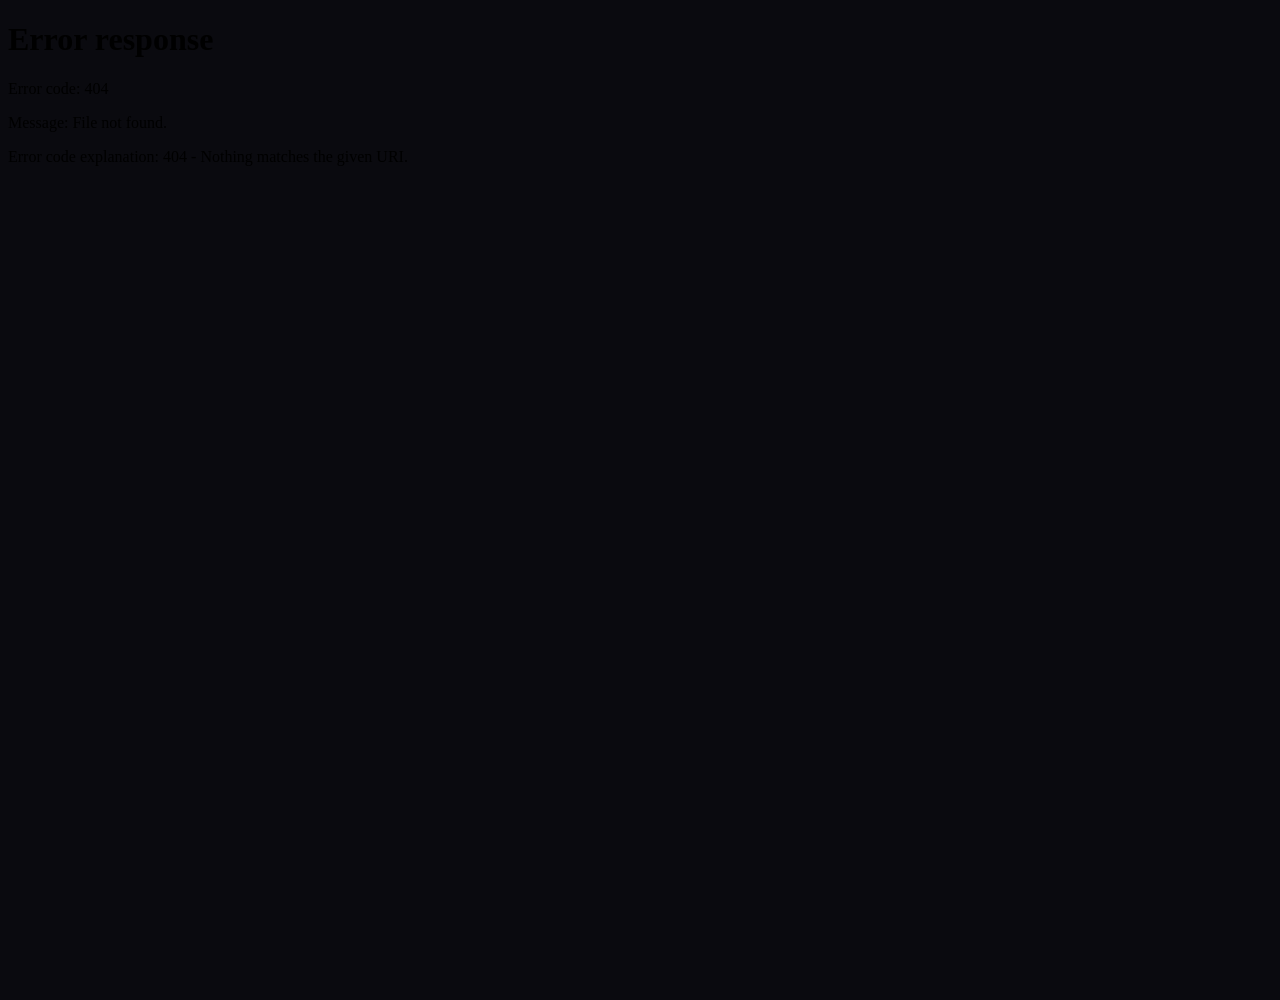
==== scripts/smoke_harness.html @ dd546b81 "feat: v3.0.0 rewrite & security overhaul via DeepSeek — end-to-end publishing, relay hardening, CI s" ====
<!DOCTYPE html>
<html><head><meta charset="utf-8"><title>nexus smoke harness</title>
<style>html,body{margin:0;background:#0a0a0f}iframe{width:1400px;height:1000px;border:0;display:block}#result{position:absolute;left:-99999px;top:0}</style>
</head><body>
<iframe id="app" src="./index.html"></iframe>
<!--
  A deliberate load gate. Chrome's --dump-dom and --screenshot both fire on the
  document 'load' event, which would otherwise capture the report while the
  assertions below are still running. This image only resolves once the harness
  calls /__done, so 'load' means "report finished".
-->
<img id="gate" src="/__gate" alt="" style="display:none">
<pre id="result">PENDING</pre>
<script>
const results = [];
const check = (name, ok, detail) => results.push({ name, ok: !!ok, detail: detail == null ? '' : String(detail) });
const sleep = ms => new Promise(r => setTimeout(r, ms));

(async () => {
  const frame = document.getElementById('app');

  // Do not trust the first load event: it can fire for the iframe's initial
  // about:blank document. Wait for the app's own markup to exist.
  const deadline = Date.now() + 25000;
  while (Date.now() < deadline) {
    const doc = frame.contentDocument;
    if (doc && doc.getElementById('page-dashboard')) break;
    await sleep(150);
  }

  const w = frame.contentWindow;
  const d = frame.contentDocument;
  if (!d || !d.getElementById('page-dashboard')) {
    throw new Error('the app never rendered — index.html did not boot');
  }
  const $ = sel => d.getElementById(String(sel).replace(/^#/, ''));
  const agentLog = () => { try { return JSON.parse(w.localStorage.getItem('nexus_agent_log') || '[]'); } catch { return []; } };

  await sleep(1800);   // init(), relay probe and canva callback settle

  /* load integrity */
  const runtimeErrors = agentLog().filter(e => e.source === 'app.runtime' || e.source === 'app.promise');
  check('no uncaught runtime errors at load', runtimeErrors.length === 0,
        runtimeErrors.map(e => e.source + ': ' + e.message).join(' | '));

  /* boot state */
  check('NexusAI engine constructed', typeof w.NexusAI === 'object' && w.NexusAI !== null);
  check('markdown renderer registered', typeof w.renderMarkdown === 'function');
  const dash = $('#page-dashboard');
  check('dashboard is the default page', !!dash && dash.classList.contains('active'),
        'page-content blocks=' + d.querySelectorAll('.page-content').length);
  // Top-level const State is a lexical global in the frame's realm, so it is
  // deliberately NOT a property of its window. Evaluate inside the frame.
  const inFrame = (expr) => { try { return w.eval(expr); } catch (e) { return undefined; } };
  check('settings hydrated without throwing', !!inFrame('typeof State === "object" && !!State.settings'));

  /* initChrome() was never called before the fix: sidebar toggle, mobile drawer,
     backdrop and notification bell had no listeners at all. */
  const shell = d.querySelector('.app-shell');
  const before = shell.className;
  $('#sidebarToggle').click();
  const toggled = shell.className !== before;
  $('#sidebarToggle').click();
  check('chrome controls wired (sidebar toggle works)', toggled);
  $('#notifBtn').click();
  check('notification panel opens', $('#notifPanel').classList.contains('open'));

  /* command palette */
  d.dispatchEvent(new KeyboardEvent('keydown', { key: 'k', metaKey: true, bubbles: true }));
  const paletteOpen = !$('paletteOverlay').classList.contains('hidden');
  const paletteItems = d.querySelectorAll('#paletteResults .palette-item').length;
  $('paletteInput').value = 'utm';
  $('paletteInput').dispatchEvent(new w.Event('input', { bubbles: true }));
  const filtered = d.querySelectorAll('#paletteResults .palette-item').length;
  d.dispatchEvent(new KeyboardEvent('keydown', { key: 'Escape', bubbles: true }));
  check('command palette opens on Cmd+K', paletteOpen && paletteItems > 10, 'items=' + paletteItems);
  check('command palette filters as you type', filtered > 0 && filtered < paletteItems, 'filtered=' + filtered);
  check('command palette closes on Escape', $('paletteOverlay').classList.contains('hidden'));

  /* every page renders */
  const pages = [...d.querySelectorAll('.nav-item')].map(n => n.dataset.page);
  const pageErrors = [];
  for (const p of pages) { try { w.switchPage(p); } catch (e) { pageErrors.push(p + ': ' + e.message); } }
  w.switchPage('dashboard');
  check('all ' + pages.length + ' nav pages switch cleanly', pageErrors.length === 0, pageErrors.join(' | '));
  check('page count is complete', pages.length >= 18, 'found ' + pages.length);

  /* markdown output panel */
  w.renderOutputTabs({ instagram: '- a\n- b\n- c' });
  const listHtml = $('tabContent').innerHTML;
  check('multi-line list renders as ONE <ul> (was one per item)',
        (listHtml.match(/<ul>/g) || []).length === 1 && (listHtml.match(/<li>/g) || []).length === 3,
        'ul=' + (listHtml.match(/<ul>/g) || []).length + ' li=' + (listHtml.match(/<li>/g) || []).length
        + ' html=' + listHtml.slice(0, 160));
  w.renderOutputTabs({ instagram: '<img src=x onerror=alert(1)>' });
  const inj = $('tabContent');
  check('model output cannot inject HTML',
        inj.querySelectorAll('img').length === 0 && inj.innerHTML.includes('&lt;img'),
        'imgs=' + inj.querySelectorAll('img').length);
  w.renderOutputTabs({ instagram: 'hello world' });
  check('per-output utility actions render', d.querySelectorAll('.content-actions button').length >= 5);
  w.renderOutputTabs({});
  check('empty result set shows a message instead of crashing',
        $('tabContent').innerHTML.includes('No content was returned'));

  /* UTM builder */
  w.switchPage('utm');
  $('utmBase').value = 'https://brand.test/offer?ref=old';
  $('utmSource').value = 'Instagram';
  $('utmMedium').value = 'Social Paid';
  $('utmCampaign').value = 'Spring Launch!';
  $('utmContent').value = 'reel_a';
  const built = w.buildUtm();
  check('builds a normalised GA4 link',
        typeof built === 'string' && built.includes('utm_source=instagram') &&
        built.includes('utm_medium=social-paid') && built.includes('utm_campaign=spring-launch'));
  check('preserves pre-existing query parameters', typeof built === 'string' && built.includes('ref=old'));
  $('utmSource').value = ''; $('utmMedium').value = '';
  $('utmPreset').value = 'email'; w.applyUtmPreset();
  check('channel preset fills source and medium',
        $('utmSource').value === 'newsletter' && $('utmMedium').value === 'email');
  $('utmSource').value = ''; w.buildUtm();
  check('missing required parameters are reported', $('utmOutput').textContent.includes('utm_source'));
  $('utmBase').value = 'brand.test/offer'; $('utmSource').value = 'ig';
  $('utmMedium').value = 'social'; $('utmCampaign').value = 'x';
  check('a URL without a scheme is rejected', typeof w.buildUtm() !== 'string');

  /* performance analytics */
  w.switchPage('analytics');
  $('analyticsCsv').value =
    'date,platform,impressions,reach,likes,comments,shares,saves,clicks,conversions,spend,revenue\n' +
    '2026-01-05,instagram,10000,8000,400,50,25,25,200,10,100,500\n' +
    '2026-01-05,facebook,5000,4000,100,10,5,5,50,2,50,100\n';
  w.analyzePerformance();
  const tableText = $('analyticsTable').textContent;
  check('CSV import computes a row per channel', d.querySelectorAll('#analyticsTable tbody tr').length === 2);
  check('engagement rate computed (500/8000 = 6.25%)', tableText.includes('6.25%'));
  check('CTR computed (200/10000 = 2.00%)', tableText.includes('2.00%'));
  check('ROAS computed (500/100 = 5.00)', tableText.includes('5.00'));
  $('analyticsCsv').value =
    'date,platform,impressions,clicks,spend\n' +
    '2026-01-05,instagram,1000,40,25\n';
  w.analyzePerformance();
  check('metrics the export omits show n/a rather than a guess',
        $('analyticsTable').textContent.includes('n/a'));
  check('insights derived from the numbers', d.querySelectorAll('#analyticsInsights li').length > 0);
  w.initAnalytics();
  check('KPIs switch to the imported dataset', $('analyticsKpis').textContent.includes('Impressions'));

  /* approval workflow */
  inFrame('State.calendarEvents = [{ id: "ev-smoke", title: "Smoke post", date: "2026-01-05", '
        + 'time: "09:00", platform: "instagram", status: "draft", body: "body text", '
        + 'history: [{ status: "draft", at: "2026-01-05T09:00:00.000Z" }] }]');
  w.advancePostStatus('ev-smoke');
  const afterOne = inFrame('State.calendarEvents[0].status');
  w.advancePostStatus('ev-smoke');
  const afterTwo = inFrame('State.calendarEvents[0].status');
  check('status advances draft -> in_review -> approved', afterOne === 'in_review' && afterTwo === 'approved',
        afterOne + ' -> ' + afterTwo);
  check('every transition is recorded in history', inFrame('State.calendarEvents[0].history.length') >= 3);
  check('the flow stops at published', w.nextStatus('published') === null);

  inFrame('State.calendarEvents = [{ id: "ev-draft", title: "Draft", date: "2026-01-05", '
        + 'platform: "linkedin", status: "draft", body: "draft body text" }]');
  $('autoPostContent').value = '';
  w.postToPublisher('ev-draft');
  check('an unapproved post cannot reach the publisher', $('autoPostContent').value === '');
  inFrame('State.calendarEvents[0].status = "approved"');
  w.postToPublisher('ev-draft');
  check('an approved post does reach the publisher', $('autoPostContent').value.length > 0);
  check('markdown is stripped from the publisher payload', !$('autoPostContent').value.includes('**'));

  /* publish pre-flight */
  w.switchPage('accounts');
  $('autoPostContent').value = 'Smoke test body for the pre-flight check';
  d.querySelectorAll('input[name="autoPlat"]').forEach(cb => { cb.checked = cb.value === 'instagram'; });
  $('autoPostMedia').value = '';
  w.previewAutoPost();
  check('pre-flight flags Instagram without a media URL', $('publishLog').textContent.includes('image URL'));
  d.querySelectorAll('input[name="autoPlat"]').forEach(cb => { cb.checked = cb.value === 'facebook'; });
  w.previewAutoPost();
  check('pre-flight passes a valid Facebook post', $('publishLog').textContent.includes('ready'));

  /* relay awareness */
  check('relay chip explains what to run when offline', ($('relayChip').textContent || '').length > 10);

  /* calendar + detail drawer */
  w.switchPage('calendar');
  check('calendar renders day cells', d.querySelectorAll('.cal-cell').length > 27);
  w.renderPostDetail('ev-draft');
  check('post detail drawer opens with workflow controls',
        !$('postDetail').classList.contains('hidden') && $('postDetail').innerHTML.includes('Move to'));

  /* misc surfaces */
  check('workspace export is available', typeof w.exportWorkspace === 'function');
  check('guardrails are loaded into the UI', !!$('guardBannedWords'));
  check('trend analysis surface exists', typeof w.analyzeTrends === 'function');

  /* still clean after the whole run */
  const finalErrors = agentLog().filter(e => e.source === 'app.runtime' || e.source === 'app.promise');
  check('no uncaught runtime errors accumulated during the run', finalErrors.length === 0,
        finalErrors.map(e => e.message).join(' | '));

  // Screenshot mode: switch to the requested page and clear the transient test
  // chrome (open panels, toasts) so the capture shows the product, not the test.
  const theme = new URLSearchParams(location.search).get('page');
  if (theme) {
    try {
      const notif = $('notifPanel'); if (notif) notif.classList.remove('open');
      const toasts = $('toastContainer'); if (toasts) toasts.innerHTML = '';
      w.switchPage(theme);
      await sleep(400);
    } catch (e) { /* screenshot mode is best-effort */ }
  }

  document.getElementById('result').textContent = 'SMOKE_JSON:' + JSON.stringify(results);
  await signalDone();
})().catch(async (err) => {
  // Keep whatever already passed so the report is still diagnostic.
  results.push({ name: 'harness ran to completion', ok: false,
                 detail: err && err.stack ? err.stack : String(err) });
  document.getElementById('result').textContent = 'SMOKE_JSON:' + JSON.stringify(results);
  await signalDone();
});

/* Release the load gate so Chrome can capture. Never let this hang the run. */
async function signalDone() {
  try { await fetch('/__done'); } catch (e) { /* gate already timed out */ }
}
</script></body></html>
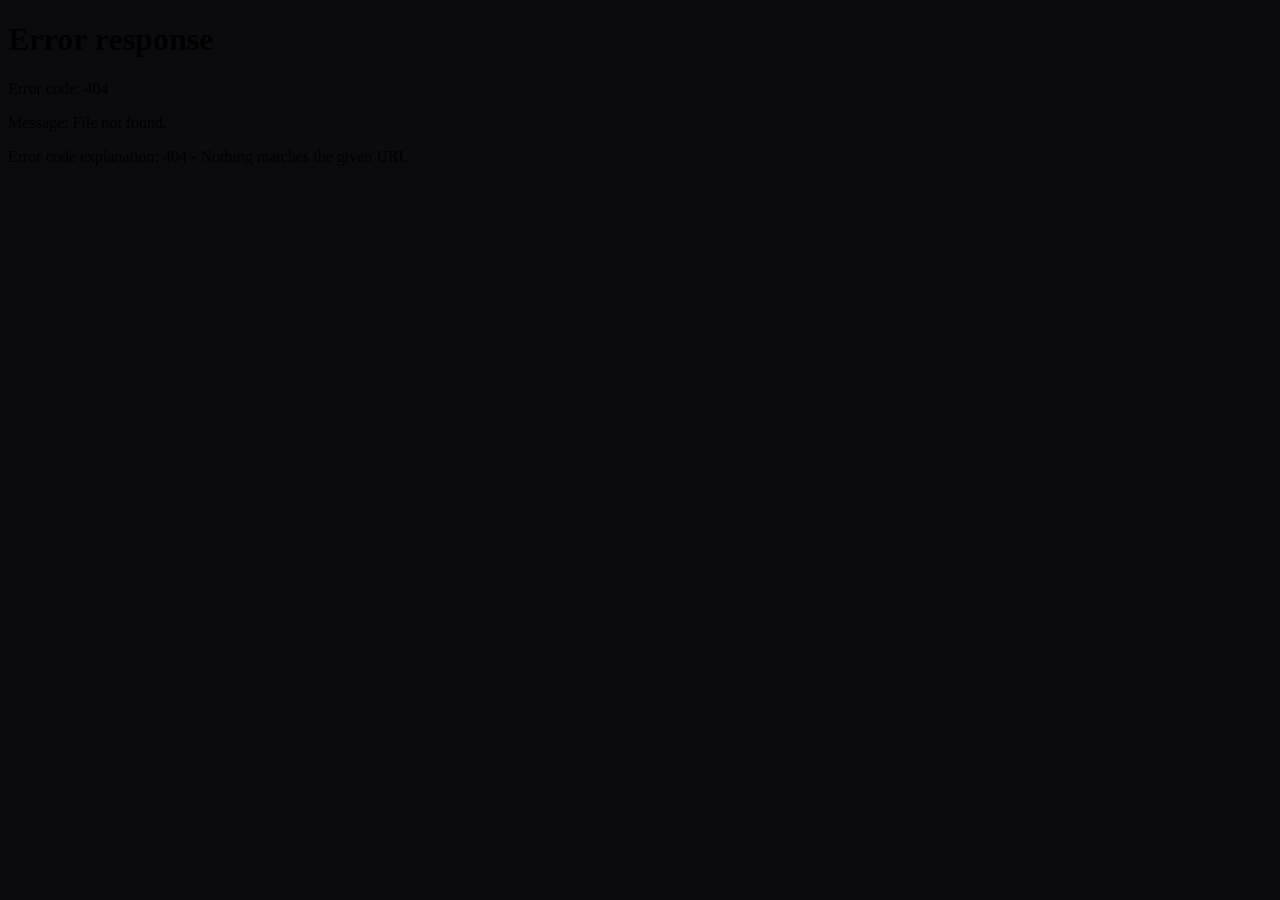
==== commit b48e45c2: "feat: brand signature, Google Business lead gen & outreach, and UI v4 responsive refresh" ====
--- a/scripts/smoke_harness.html
+++ b/scripts/smoke_harness.html
@@ -1,6 +1,6 @@
 <!DOCTYPE html>
 <html><head><meta charset="utf-8"><title>nexus smoke harness</title>
-<style>html,body{margin:0;background:#0a0a0f}iframe{width:1400px;height:1000px;border:0;display:block}#result{position:absolute;left:-99999px;top:0}</style>
+<style>html,body{margin:0;background:#0a0a0f}iframe{width:100vw;height:100vh;border:0;display:block}#result{position:absolute;left:-99999px;top:0}</style>
 </head><body>
 <iframe id="app" src="./index.html"></iframe>
 <!--
@@ -102,6 +102,33 @@
   w.renderOutputTabs({});
   check('empty result set shows a message instead of crashing',
         $('tabContent').innerHTML.includes('No content was returned'));
+
+  /* Brand Setup (relay mocked: render a stored bundle directly) */
+  w.switchPage('brand');
+  check('brand page opens with its title', $('pageHeading').textContent === 'Brand Setup');
+  const nb = w.__nexusBrand;
+  nb.state.active = 'acme';
+  nb.state.bundle = {
+    brand: { id: 'acme', business_name: 'Acme <b>Dental</b>', website: 'https://acme.test', handles: { instagram: 'acme' }, location: 'Pune' },
+    research: { pages: [{}, {}], gbp: { ok: true, source: 'places_api', rating: 4.8, review_count: 120 }, researched_at: 'now' },
+    profile: { business_name: 'Acme <img src=x onerror=alert(1)>', services: [{ name: 'Implants' }], usps: ['15 years'],
+               brand_voice: { adjectives: ['warm'], avoid_words: ['cheap'], emoji_policy: 'none' },
+               content_pillars: [{ name: 'Education', share_pct: 100 }], generated_by: 'openai:test' },
+    plan: { goals: [{ goal: 'Leads', kpi: 'enquiries', target: '20' }], channel_mix: [{ platform: 'instagram', share_pct: 100 }],
+            campaigns: [], generated_by: 'heuristic',
+            calendar: [{ day: 1, date: '2026-10-13', platform: 'instagram', format: 'reel', pillar: 'Education', idea: 'Tip <script>', hook: 'h', cta: 'c', status: 'planned' },
+                       { day: 2, date: '2026-10-14', platform: 'x', format: 'post', pillar: 'Education', idea: 'B', hook: '', cta: '', status: 'planned' }] },
+  };
+  nb.renderBrandPage();
+  check('brand form is filled from the stored brand', $('brandFormHandles').value === 'instagram=@acme' && $('brandFormWebsite').value === 'https://acme.test');
+  check('profile renders escaped (no injected markup)',
+        $('brandProfileView').querySelectorAll('img').length === 0 && $('brandProfileView').textContent.includes('Implants'));
+  check('plan calendar renders editable rows', $('brandPlanBody').querySelectorAll('tr').length === 2 &&
+        $('brandPlanBody').querySelectorAll('[contenteditable="true"]').length === 14 &&
+        $('brandPlanBody').querySelectorAll('script').length === 0);
+  check('research summary shows pages and Google source', $('brandResearchSummary').textContent.includes('2 page(s) crawled') &&
+        $('brandResearchSummary').textContent.includes('places_api'));
+  check('profile JSON editor is populated', JSON.parse($('brandProfileEditor').value).generated_by === 'openai:test');
 
   /* UTM builder */
   w.switchPage('utm');
